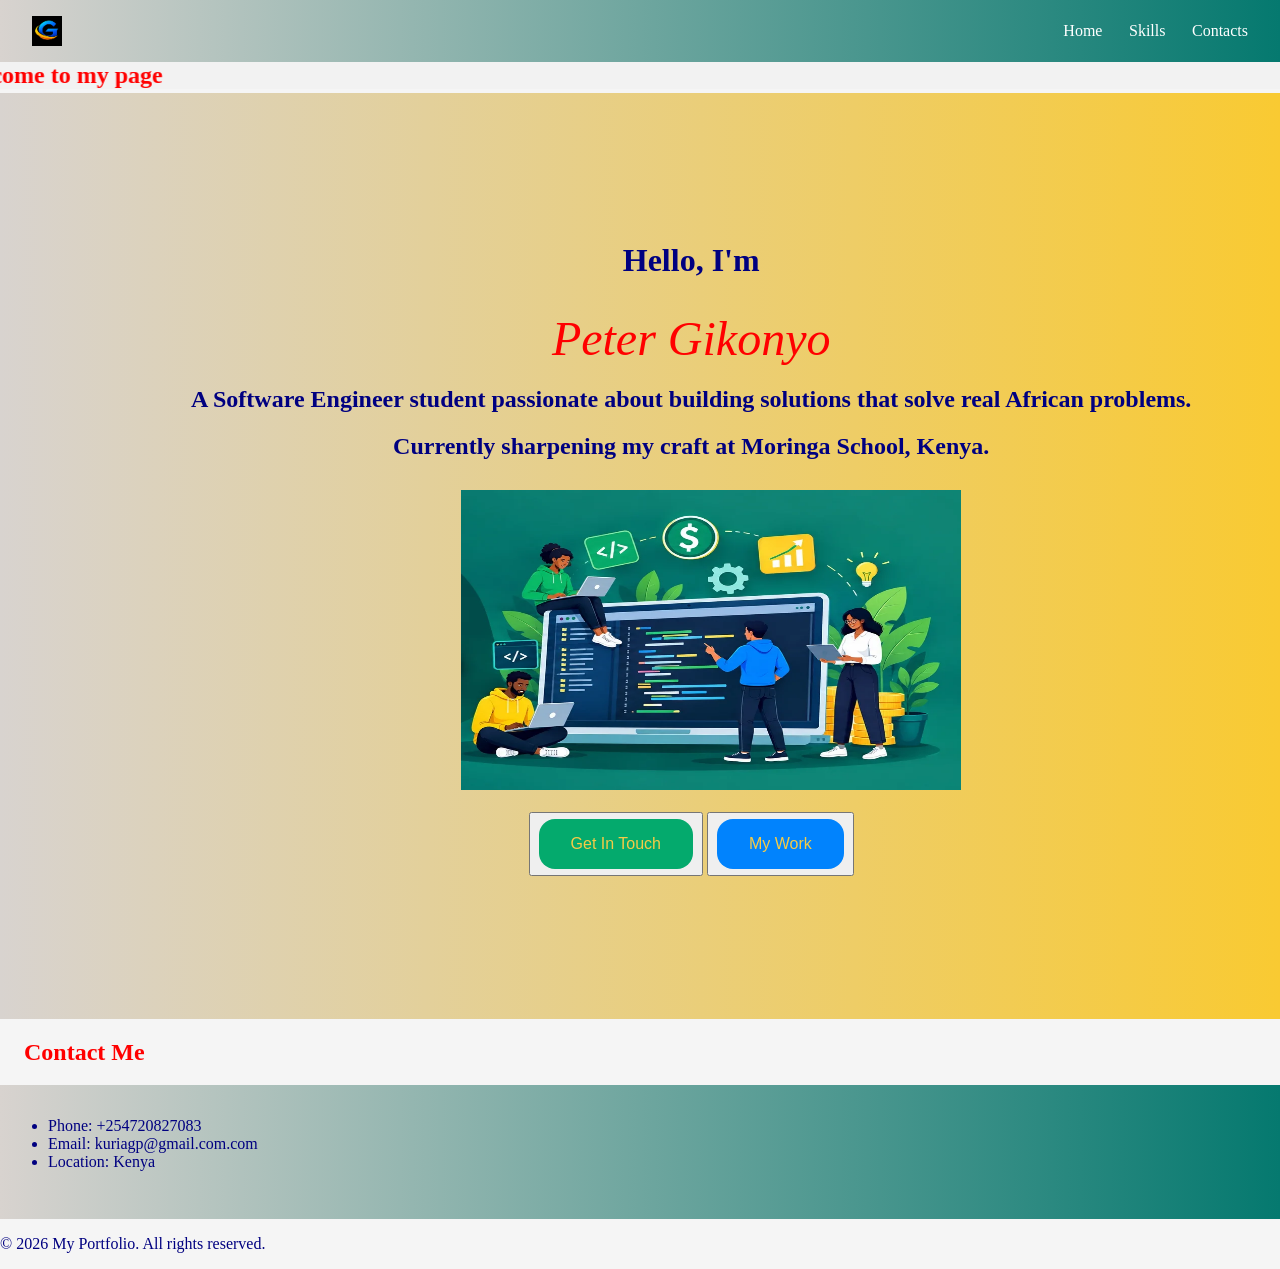
==== index.html @ 3862a37a "First Version" ====
<!DOCTYPE html>
<html lang="en">
<head>
    <!-- MyPortfolio Website -->
    <meta charset="UTF-8">
    <meta name="viewport" content="width=, initial-scale=1.0">
    <title>Gikonyo Portfolio</title>
    <link rel="stylesheet" href="style.css" />
     
</head>
<body >

  <!-- ===== NAVBAR ===== -->
  <header>

        <nav class="navbar">
             <img class="logo-image" src="images/logo.webp"  alt="logo Picture" width="30" height="30">

           <ul class="nav-links">
            
                <li><a href="/index.html">Home</a></li>              
                <li><a href="/skills.html">Skills</a></li>
                <li><a href="/contacts.html">Contacts</a></li>
                                     
                         
            </ul>
        </nav>
   </header>
 
   
  <!-- ===== HERO ===== -->

   <main>
         <marquee class="marquee" direction="right" scrollamount="10" behavior="scroll" bgcolor="#f2f2f2">
           Welcome to my page 
         </marquee>
  
  
  <section id="home" class="hero">
    <div class="heroHead">
        <div class="hero-text">
           
           <p class="greet"> Hello, I'm </p>
           
           <h1><em>  <span id="myName"> Peter Gikonyo</span></h1> </em></h1>
            
           <h2>A Software Engineer student passionate about building solutions that solve real African problems. </h2> 
           <h1> Currently sharpening my craft at <strong>Moringa School, Kenya</strong>.</h1>
           
              <center><img class="hero-image" src="images/developer.webp"  alt="software developer Picture" width="500" height="300"></center>
        
        </div>
        <br>
            
      <div>
            
          <button> <a href="/contacts.html" class="button1">Get In Touch</a></button>
            <button> <a href="/skills.html" class="button2">My Work</a></button>
    </div>
  </section>
  </main>

  <footer>
    <h2 id="contactMe">Contact Me</h2>
    
    <section class="contact"></section>
        
  <ul class="contacts">
    <li>Phone: +254720827083</li>
    <li>Email: kuriagp@gmail.com.com</li>
    <li>Location: Kenya</li>
    
  </ul>
</section>
  
    
    <p>&copy; 2026 My Portfolio. All rights reserved.</p>
  
  </footer>
</body>
</html>
---- style.css ----
body{
   
margin:0em;
font-family:calibri;
background-color:whitesmoke;
color:navy;

}


.navbar{
display:flex;

justify-content:space-between;
align-items: center;
background:linear-gradient(to right, #d8d3cf, #05796f);
color: navy;
padding: 1em 2em;

}
.nav-links{
    list-style: none;
    display:flex ;
    gap: 1.66em ;
    margin: 0em ;
    padding:0em ;
}

.nav-links a{
    color:white;
    text-decoration:none;
    
}

.nav-links a:hover{
    color:orange;
    text-decoration:underline;
    
}
.logo{
font-weight: 800;
font-size: 1.33em;
color:darkblue;

}
    
    /* ============ HERO ============ */
       
   .hero {
    text-align: center;
    min-height: 100vh;
    min-width:fit-content;
    display: flex;
    flex-direction: column;
    justify-content: center;
    align-items: center;
   
    padding-left: 8%;
    padding-right: 0%;
     padding-bottom:2% ;
    background:linear-gradient(to right, #d8d3cf, #f9ca32)
      }
    .marquee{
        color:red;
        font-size:x-large;
        font-weight: 600;
     
    }
     .hero-image{
        align-items:center;
        padding-top: 1%;
        padding-bottom: 0%;
        padding-left: 4%;
        
     }

    .greet{ 

    font-size:2em;
    font-weight: bold;
    padding-top: 0%;
    padding-bottom: 0%;
}
   .hero-text{

    padding-top: 0em;
    padding-bottom:0em;
    border-top: 0em;
    font-size: 16px;
    color:navy
   }
    #myName{

    font-family:Brush Script MT;
    font-weight:lighter;
    font-size:2em;
    color:red;
    padding-top: 0%;
    padding-bottom: 0%;

     }

    .button1 {
  background-color: #04AA6D;
  border: none;
  color: #f5cb47;
  padding:1em 2em;
  text-align: center;
  text-decoration: none;
  display: inline-block;
  font-size: 16px;
  margin: 4px 2px;
  cursor: pointer;
  border-radius: 1em;

  }

    .button2 {
  background-color:#0183fd;
  border: none;
  color: #f5cb47;
  padding:1em 2em;
  text-align: center;
  text-decoration: none;
  display: inline-block;
  font-size: 16px;
  margin: 4px 2px;
  cursor: pointer;
  border-radius: 1em;
  }


     /* ============ FOOTER ============ */


   .contacts{

justify-content:space-between;
align-items:center;
background:linear-gradient(to right, #d8d3cf, #05796f);
color: navy;
padding-left:3em;
padding-top: 2em;
gap: 0em ;
padding-right: 3em;
padding-bottom: 3em;
border-left:2em ;}

#contactMe{
    color:red;
  
     padding-left: 1em;

}

.contactspage{
color:red;
size: 1em;
padding-left: 1em;
padding-top: 1em;

}

.about{

    text-align: center;
    min-height: 100vh;
    min-width:fit-content;
    display: flex;
    flex-direction: column;
    justify-content: center;
    align-items: center;
    background-color: linear-gradient(#ffff,#5d5d14);
    padding-left: 8%;
    padding-right: 8%;
    background: linear-gradient(to right, #d8d3cf, #09ccee);
}
#special{

color:red;
padding-left: 1em;
font-size: 1.5em;
}
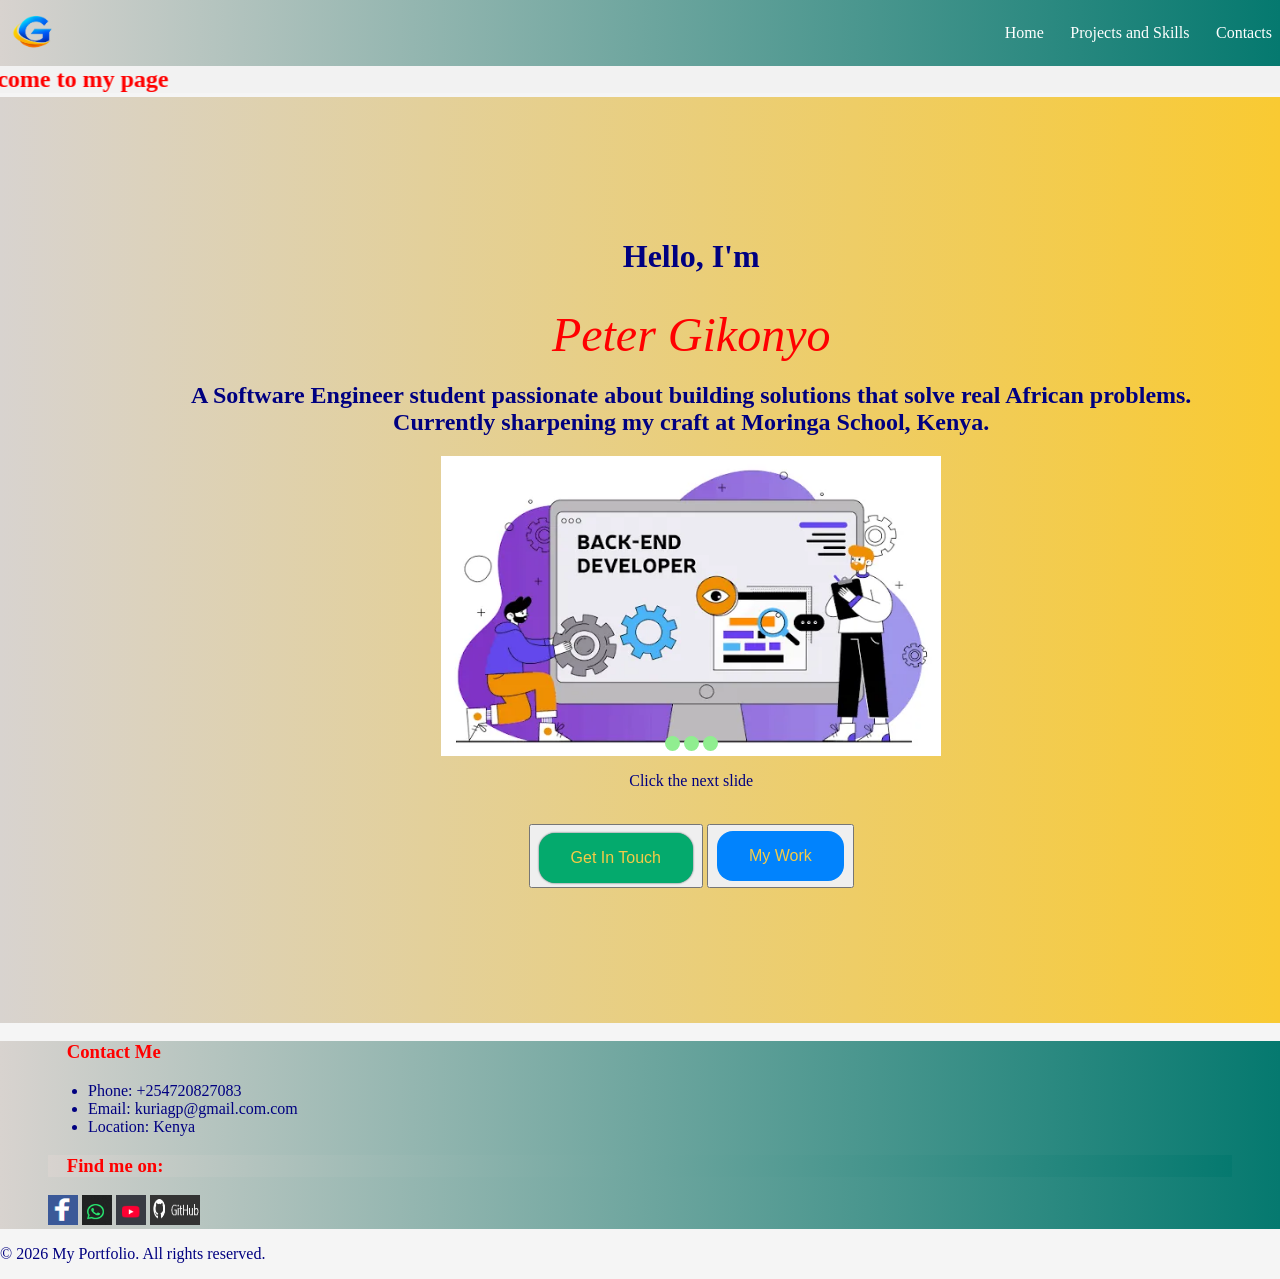
==== commit 3cf4b4d3: "myPortfolio v2" ====
--- a/index.html
+++ b/index.html
@@ -1,81 +1,111 @@
-<!DOCTYPE html>
-<html lang="en">
-<head>
-    <!-- MyPortfolio Website -->
-    <meta charset="UTF-8">
-    <meta name="viewport" content="width=, initial-scale=1.0">
-    <title>Gikonyo Portfolio</title>
-    <link rel="stylesheet" href="style.css" />
-     
-</head>
-<body >
-
-  <!-- ===== NAVBAR ===== -->
-  <header>
-
-        <nav class="navbar">
-             <img class="logo-image" src="images/logo.webp"  alt="logo Picture" width="30" height="30">
-
-           <ul class="nav-links">
-            
-                <li><a href="/index.html">Home</a></li>              
-                <li><a href="/skills.html">Skills</a></li>
-                <li><a href="/contacts.html">Contacts</a></li>
-                                     
-                         
-            </ul>
-        </nav>
-   </header>
- 
-   
-  <!-- ===== HERO ===== -->
-
-   <main>
-         <marquee class="marquee" direction="right" scrollamount="10" behavior="scroll" bgcolor="#f2f2f2">
-           Welcome to my page 
-         </marquee>
-  
-  
-  <section id="home" class="hero">
-    <div class="heroHead">
-        <div class="hero-text">
-           
-           <p class="greet"> Hello, I'm </p>
-           
-           <h1><em>  <span id="myName"> Peter Gikonyo</span></h1> </em></h1>
-            
-           <h2>A Software Engineer student passionate about building solutions that solve real African problems. </h2> 
-           <h1> Currently sharpening my craft at <strong>Moringa School, Kenya</strong>.</h1>
-           
-              <center><img class="hero-image" src="images/developer.webp"  alt="software developer Picture" width="500" height="300"></center>
-        
-        </div>
-        <br>
-            
-      <div>
-            
-          <button> <a href="/contacts.html" class="button1">Get In Touch</a></button>
-            <button> <a href="/skills.html" class="button2">My Work</a></button>
-    </div>
-  </section>
-  </main>
-
-  <footer>
-    <h2 id="contactMe">Contact Me</h2>
-    
-    <section class="contact"></section>
-        
-  <ul class="contacts">
-    <li>Phone: +254720827083</li>
-    <li>Email: kuriagp@gmail.com.com</li>
-    <li>Location: Kenya</li>
-    
-  </ul>
-</section>
-  
-    
-    <p>&copy; 2026 My Portfolio. All rights reserved.</p>
-  
-  </footer>
-</body>
+<!DOCTYPE html>
+<html lang="en">
+<head>
+    <!-- MyPortfolio Website -->
+    <meta charset="UTF-8">
+    <meta name="viewport" content="width=, initial-scale=1.0">
+    <title>Gikonyo Portfolio</title>
+    <link rel="stylesheet" href="style.css" />
+     
+</head>
+<body >
+
+  <!-- ===== NAVBAR ===== -->
+  <header>
+
+        <nav class="navbar">
+             <img class="logo-image" src="images/logo.webp" width="50" length="50" alt="logo Picture" >
+
+           <ul class="nav-links">
+            
+              <li><a href="/index.html">Home</a></li>
+                <li><a href="/skills.html">Projects and Skills</a></li>
+                <li><a href="/contacts.html">Contacts</a></li>
+                         
+            </ul>
+        </nav>
+   </header>
+ 
+   
+  <!-- ===== HERO ===== -->
+
+   <main>
+         <marquee class="marquee" direction="right" scrollamount="10" behavior="scroll" bgcolor="#f2f2f2">
+           Welcome to my page 
+         </marquee>
+  
+  
+  <section id="home" class="hero">
+    <div class="heroHead">
+        <div class="hero-text">
+           
+           <p class="greet"> Hello, I'm </p>
+           
+           <h1><em>  <span id="myName"> Peter Gikonyo</span></h1> </em></h1>
+            
+           <h1>A Software Engineer student passionate about building solutions that solve real African problems.<br>
+            
+            Currently sharpening my craft at <strong>Moringa School, Kenya</strong>.</h1>
+           
+             
+        
+        </div>
+
+        <!-- ====Slideshow container==== -->
+
+     <div class="slider">
+      <span id="slide-1"></span>
+      <span id="slide-2"></span>
+      <span id="slide-3"></span>
+      <div class="image-container">
+        
+        <img src="images/backend.webp" class="slide" width="500" height="300" />
+        <img src="images/webdev.webp" class="slide" width="500" height="300" />
+        <img src="images/frontend.webp" class="slide" width="500" height="300" />
+      </div>
+      <div class="buttons">
+        <a href="#slide-1"></a>
+        <a href="#slide-2"></a>
+        <a href="#slide-3"></a>
+      </div>
+    </div>
+         <p> Click the next slide </p>
+
+        <br>
+            
+      <div>
+            
+          <button> <a href="/contacts.html" class="button1">Get In Touch</a></button>
+            <button> <a href="/skills.html" class="button2">My Work</a></button>
+    </div>
+  </section>
+  </main>
+
+  <footer>
+
+    <section >
+    <div class="contacts">
+       <h3 id="contactMe">Contact Me</h3>
+    
+  
+     <ul >
+        <li>Phone: +254720827083</li>
+        <li>Email: kuriagp@gmail.com.com</li>
+        <li>Location: Kenya</li>
+     </ul>
+        <h3 id="contactMe" class ="contacts"> Find me on: </h3>
+            <img src="images/facebook.png" alt="facebook" width="30" height="30" />
+            <img src="images/whatsapp.png" alt="Whatsapp" width="30" height="30" />
+            <img src="images/youtube.png" alt="Youtube" width="30" height="30" />
+            <img src="images/github.png" alt="GitHub" width="50" height="30" />
+    </div>    
+  
+ 
+</section>
+  
+    
+    <p>&copy; 2026 My Portfolio. All rights reserved.</p>
+  
+  </footer>
+</body>
 </html>
--- a/style.css
+++ b/style.css
@@ -1,183 +1,239 @@
-body{
-   
-margin:0em;
-font-family:calibri;
-background-color:whitesmoke;
-color:navy;
-
-}
-
-
-.navbar{
-display:flex;
-
-justify-content:space-between;
-align-items: center;
-background:linear-gradient(to right, #d8d3cf, #05796f);
-color: navy;
-padding: 1em 2em;
-
-}
-.nav-links{
-    list-style: none;
-    display:flex ;
-    gap: 1.66em ;
-    margin: 0em ;
-    padding:0em ;
-}
-
-.nav-links a{
-    color:white;
-    text-decoration:none;
-    
-}
-
-.nav-links a:hover{
-    color:orange;
-    text-decoration:underline;
-    
-}
-.logo{
-font-weight: 800;
-font-size: 1.33em;
-color:darkblue;
-
-}
-    
-    /* ============ HERO ============ */
-       
-   .hero {
-    text-align: center;
-    min-height: 100vh;
-    min-width:fit-content;
-    display: flex;
-    flex-direction: column;
-    justify-content: center;
-    align-items: center;
-   
-    padding-left: 8%;
-    padding-right: 0%;
-     padding-bottom:2% ;
-    background:linear-gradient(to right, #d8d3cf, #f9ca32)
-      }
-    .marquee{
-        color:red;
-        font-size:x-large;
-        font-weight: 600;
-     
-    }
-     .hero-image{
-        align-items:center;
-        padding-top: 1%;
-        padding-bottom: 0%;
-        padding-left: 4%;
-        
-     }
-
-    .greet{ 
-
-    font-size:2em;
-    font-weight: bold;
-    padding-top: 0%;
-    padding-bottom: 0%;
-}
-   .hero-text{
-
-    padding-top: 0em;
-    padding-bottom:0em;
-    border-top: 0em;
-    font-size: 16px;
-    color:navy
-   }
-    #myName{
-
-    font-family:Brush Script MT;
-    font-weight:lighter;
-    font-size:2em;
-    color:red;
-    padding-top: 0%;
-    padding-bottom: 0%;
-
-     }
-
-    .button1 {
-  background-color: #04AA6D;
-  border: none;
-  color: #f5cb47;
-  padding:1em 2em;
-  text-align: center;
-  text-decoration: none;
-  display: inline-block;
-  font-size: 16px;
-  margin: 4px 2px;
-  cursor: pointer;
-  border-radius: 1em;
-
-  }
-
-    .button2 {
-  background-color:#0183fd;
-  border: none;
-  color: #f5cb47;
-  padding:1em 2em;
-  text-align: center;
-  text-decoration: none;
-  display: inline-block;
-  font-size: 16px;
-  margin: 4px 2px;
-  cursor: pointer;
-  border-radius: 1em;
-  }
-
-
-     /* ============ FOOTER ============ */
-
-
-   .contacts{
-
-justify-content:space-between;
-align-items:center;
-background:linear-gradient(to right, #d8d3cf, #05796f);
-color: navy;
-padding-left:3em;
-padding-top: 2em;
-gap: 0em ;
-padding-right: 3em;
-padding-bottom: 3em;
-border-left:2em ;}
-
-#contactMe{
-    color:red;
-  
-     padding-left: 1em;
-
-}
-
-.contactspage{
-color:red;
-size: 1em;
-padding-left: 1em;
-padding-top: 1em;
-
-}
-
-.about{
-
-    text-align: center;
-    min-height: 100vh;
-    min-width:fit-content;
-    display: flex;
-    flex-direction: column;
-    justify-content: center;
-    align-items: center;
-    background-color: linear-gradient(#ffff,#5d5d14);
-    padding-left: 8%;
-    padding-right: 8%;
-    background: linear-gradient(to right, #d8d3cf, #09ccee);
-}
-#special{
-
-color:red;
-padding-left: 1em;
-font-size: 1.5em;
-}
+body{
+   
+margin:0em;
+font-family:calibri;
+background-color:whitesmoke;
+color:navy;
+
+}
+
+.navbar{
+display:flex;
+justify-content:space-between;
+align-items: center;
+background:linear-gradient(to right, #d8d3cf, #05796f);
+color: navy;
+padding: 0.5em 0.5em;
+
+}
+.nav-links{
+    list-style: none;
+    display:flex ;
+    gap: 1.66em ;
+    margin: 0em ;
+    padding:0em ;
+}
+
+.nav-links a{
+    color:white;
+    text-decoration:none;
+    
+}
+
+.nav-links a:hover{
+    color:orange;
+    text-decoration:underline;
+    
+}
+
+    
+    /* ============ HERO ============ */
+       
+   .hero {
+    text-align: center;
+    min-height: 100vh;
+    min-width:fit-content;
+    display: flex;
+    flex-direction: column;
+    justify-content: center;
+    align-items: center;
+   
+    padding-left: 8%;
+    padding-right: 0%;
+     padding-bottom:2% ;
+    background:linear-gradient(to right, #d8d3cf, #f9ca32)
+      }
+    .marquee{
+        color:red;
+        font-size:x-large;
+        font-weight: 600;
+        align-items:center;
+     
+    }
+     .hero-image{
+    align-items: center;
+        padding-top: 1%;
+        padding-bottom: 0%;
+        padding-left: 4%;
+                
+     }
+
+    .greet{ 
+
+    font-size:2em;
+    font-weight: bold;
+    padding-top: 0%;
+    padding-bottom: 0%;
+}
+   .hero-text{
+
+    padding-top: 0em;
+    padding-bottom:0em;
+    border-top: 0em;
+    font-size: 16px;
+    color:navy
+   }
+    #myName{
+
+    font-family:Brush Script MT;
+    font-weight:lighter;
+    font-size:2em;
+    color:red;
+    padding-top: 0%;
+    padding-bottom: 0%;
+
+     }
+
+    .button1 {
+  background-color: #04AA6D;
+ border: none;
+  color: #f5cb47;
+  padding:1em 2em;
+  text-align: center;
+  text-decoration: none;
+  display: inline-block;
+  font-size: 16px;
+  margin: 4px 2px;
+  cursor: pointer;
+  border-radius: 1em;
+  border-bottom: 1em;
+  button.circle:hover;
+  box-shadow: 0 0 2px darkslategray;
+  transform: translateY(2px);
+
+  }
+
+    .button2 {
+  background-color:#0183fd;
+  border: none;
+  color: #f5cb47;
+  padding:1em 2em;
+  text-align: center;
+  text-decoration: none;
+  display: inline-block;
+  font-size: 16px;
+  margin: 4px 2px;
+  cursor: pointer;
+  border-radius: 1em;
+  border-bottom: 1em;
+  }
+
+
+     /* ============ FOOTER ============ */
+
+
+   .contacts{
+display:flexbox;
+justify-content:space-between;
+align-items:center;
+background:linear-gradient(to right, #d8d3cf, #05796f);
+color: navy;
+padding-left:3em;
+
+padding-right: 3em;
+
+border-left:2em;
+
+}
+
+#contactMe{
+    color:red;
+  
+     padding-left: 1em;
+
+}
+
+.contactspage{
+color:red;
+size: 1em;
+padding-left: 1em;
+padding-top: 1em;
+
+}
+
+.about{
+
+    text-align: center;
+    min-height: 100vh;
+    min-width:fit-content;
+    display: flex;
+    flex-direction: column;
+    justify-content: center;
+    align-items: center;
+    background-color: linear-gradient(#ffff,#5d5d14);
+    padding-left: 8%;
+    padding-right: 8%;
+    background: linear-gradient(to right, #d8d3cf, #09ccee);
+}
+#special{
+
+color:red;
+padding-left: 1em;
+font-size: 1.5em;
+}
+
+
+
+.slider {
+        width: 500px;
+        height: 300px;
+        background-color: yellow;
+        margin-left: auto;
+        margin-right: auto;
+        margin-top: 0px;
+        text-align: center;
+        overflow: hidden;
+      }
+      .image-container {
+        width: 1500px;
+        background-color: pink;
+        height: 300px;
+        clear: both;
+        position: relative;
+       
+        animation: slide 1s infinite;
+
+        
+      }
+      .slide {
+        float: left;
+        margin: 0px;
+        padding: 0px;
+        position: relative;
+      }
+      #slide-1:target ~ .image-container {
+        left: 0px;
+      }
+      #slide-2:target ~ .image-container {
+        left: -500px;
+      }
+      #slide-3:target ~ .image-container {
+        left: -1000px;
+      }
+      .buttons {
+        position: relative;
+        top: -20px;
+      }
+      .buttons a {
+        display: inline-block;
+        height: 15px;
+        width: 15px;
+        border-radius: 50px;
+        background-color: lightgreen;
+      }
+
+      #contactsPage{
+
+display:flexbox
+
+      }
